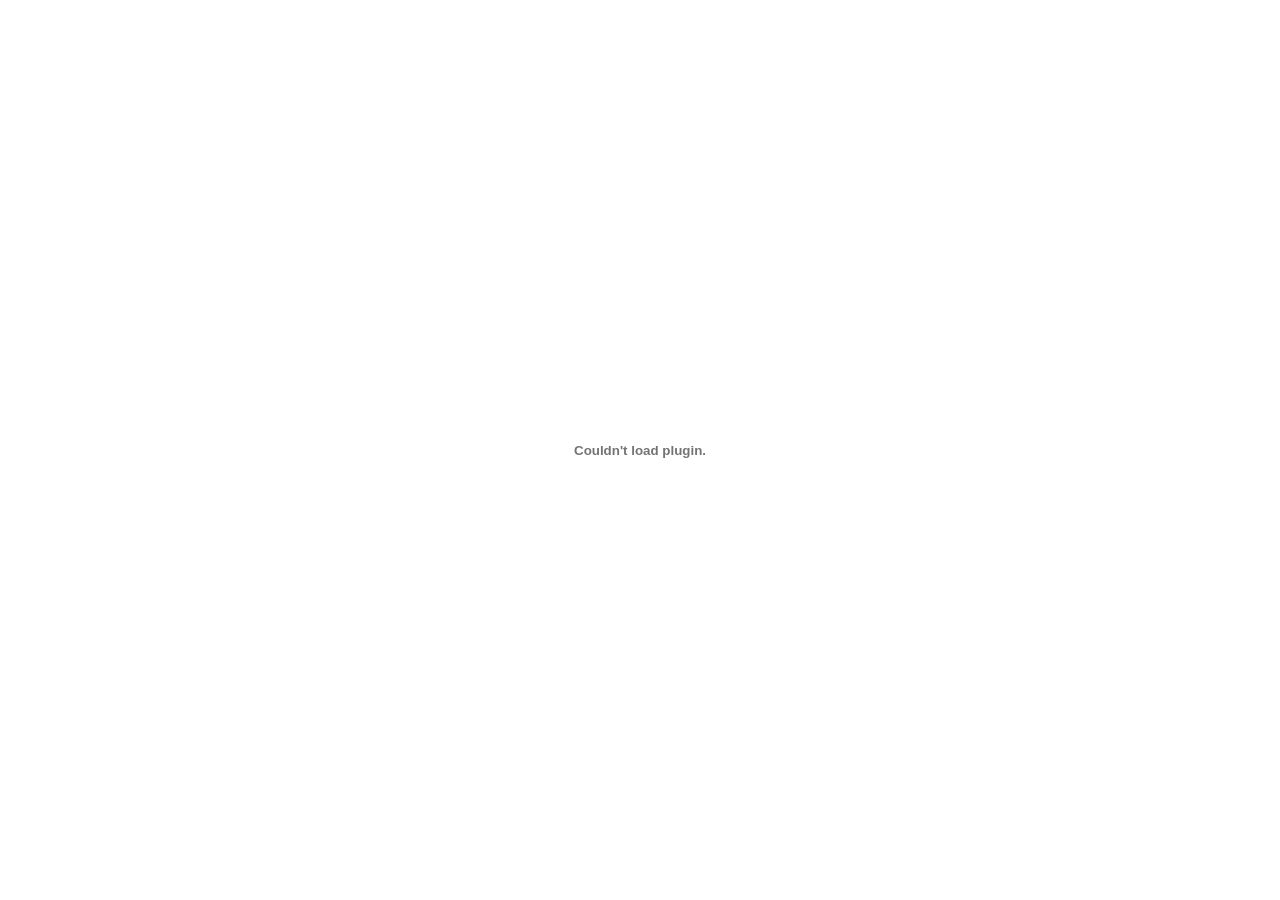
==== dummy-never-fails/index.html @ 336f849b "Add dummy-never-fails (1-20)" ====
<!DOCTYPE html>
<html lang="en-us">
<head>
  <meta charset="utf-8">
  <meta http-equiv="Content-Type" content="text/html; charset=utf-8">
  <style>
    body {
    margin: 0px;
    padding: 0px;
    overflow: hidden;
  }
  </style>
  <meta name="description" content="Dummy Never Fails, Dummy Never Fails Unblocked">
  <meta property="og:image" content="ruffle_512x512.png" />
</head>
<body>
  <div class="webgl-content">
    <div id="gameContainer" style="width: 100vw; height: 100vh">
      <script src="patch/ruffle/ruffle.js"></script>
      <script>
        window.RufflePlayer = window.RufflePlayer || {};
        window.RufflePlayer.config = {
            warnOnUnsupportedContent: false,
            autoplay: "on",
            unmuteOverlay: "hidden",
            maxExecutionDuration: 30,
            base: null,
            forceScale: false,
            quality: 'high'
        };
      </script>
      <div id="gamefilearea" class="prestitial-running" style="height:100%;">
      <object classid="clsid:d27cdb6e-ae6d-11cf-96b8-444553540000" codebase="http://fpdownload.macromedia.com/pub/shockwave/cabs/flash/swflash.cab#version=8,0,0,0" width="900" height="600" id="gamefile" align="middle">
      <param name="allowScriptAccess" value="always" />
      <param name="movie" value="nD7vPcICGywPW9.swf" />
      <param name="quality" value="high" />
      <param name="wmode" value="window" />
      <param name="allowfullscreen" value="false" />
      <param name="allowfullscreeninteractive" value="false" />
      <param name="fullScreenAspectRatio" value="" />
      <param name="quality" value="high" />
      <param name="play" value="true" />
      <param name="loop" value="true" />
      <param name="menu" value="" />
      <param name="flashvars" value="gameID=13824" />
      <param name="hasPriority" value="true" />
      <embed src="nD7vPcICGywPW9.swf" width="100%" height="100%" id="gamefileEmbed" name="gamefile" align="middle" wmode="window" allowfullscreen="false" allowfullscreeninteractive="false" fullScreenAspectRatio="" quality="high" play="true" loop="true" menu="" allowScriptAccess="always" flashvars="gameID=13824" hasPriority="true" type="application/x-shockwave-flash" pluginspage="http://www.adobe.com/go/getflashplayer"></embed>
      </object>
    </div>
  </div>
</body>
</html>
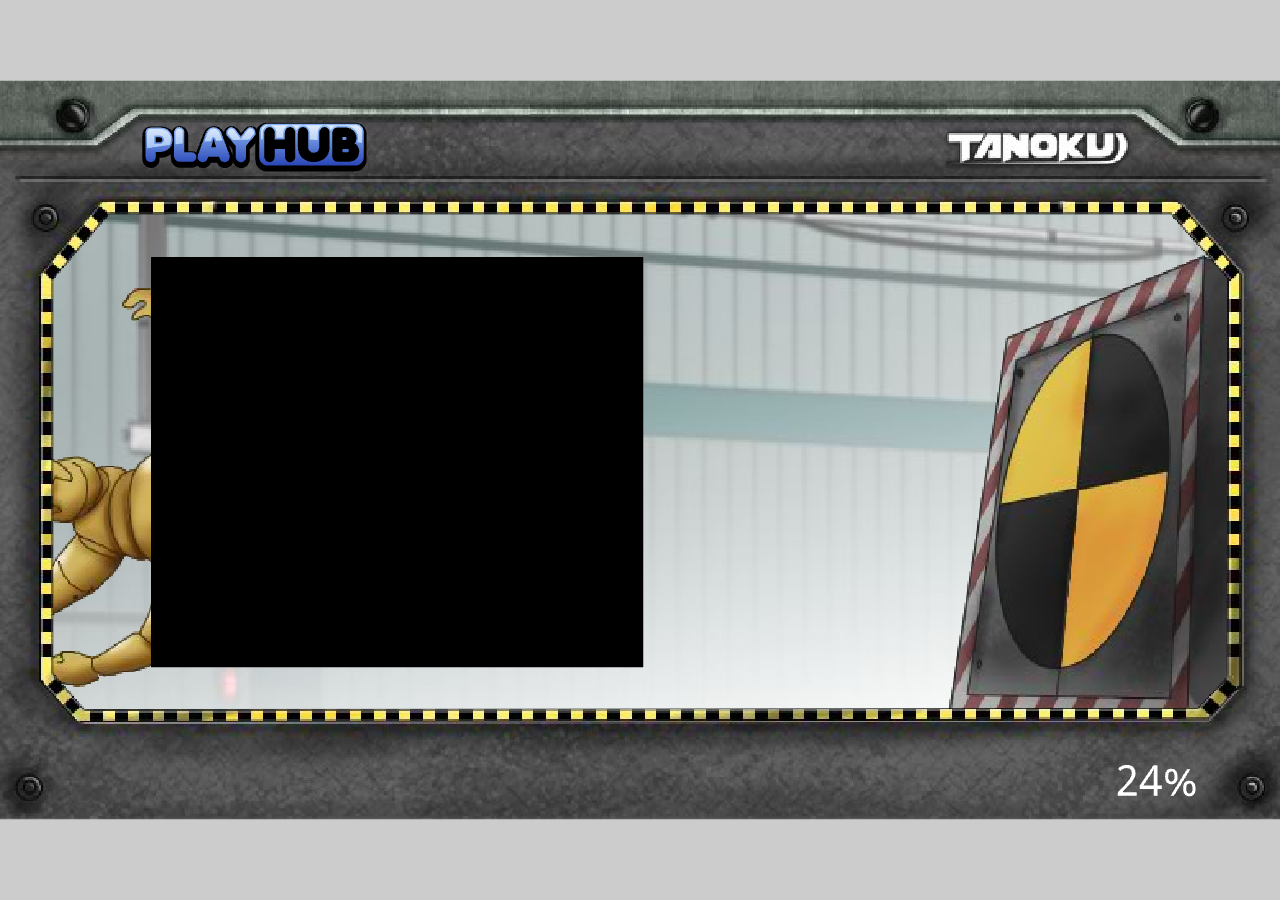
==== commit 1e07a78b: "Localize CDN game assets for offline use" ====
--- a/dummy-never-fails/index.html
+++ b/dummy-never-fails/index.html
@@ -12,7 +12,7 @@
   </style>
   <meta name="description" content="Dummy Never Fails, Dummy Never Fails Unblocked">
   <meta property="og:image" content="ruffle_512x512.png" />
-</head>
+<style>html,body{height:100%;margin:0}object,embed,ruffle-object{display:block;width:100%;height:100vh}</style></head>
 <body>
   <div class="webgl-content">
     <div id="gameContainer" style="width: 100vw; height: 100vh">
